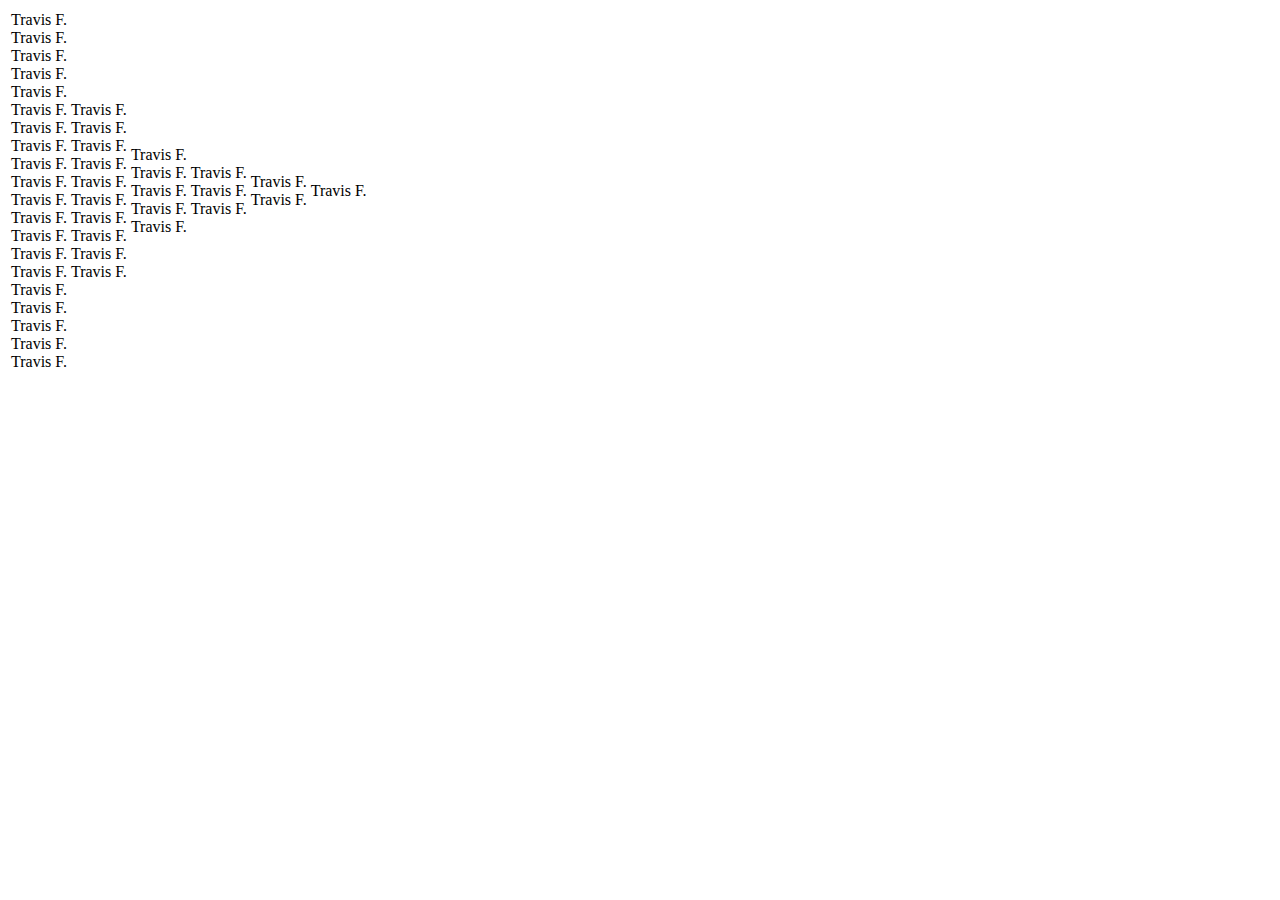
==== raceday/src/main/resources/templates/index.html @ 6be9fe93 "First commit" ====
<!DOCTYPE html>
<html>
    <head>
        <title>Race Day</title>
        <meta charset="UTF-8" />
        <meta name="viewport" content="width=device-width, initial-scale=1.0" />
        <script lang="javascript" src="scripts/jquery-1.10.0.js"></script>
        <script lang="javascript" src="scripts/main.js"></script>
        <link href="css/main.css" media="screen" rel="stylesheet" />
    </head>
    <body>
        <div id="container">
            <table>
                <tr>
                    <td>
                        <div class="bracket_name">Travis F.</div>
                        <div class="bracket_name">Travis F.</div>
                        <div class="bracket_name">Travis F.</div>
                        <div class="bracket_name">Travis F.</div>
                        <div class="bracket_name">Travis F.</div>
                        <div class="bracket_name">Travis F.</div>
                        <div class="bracket_name">Travis F.</div>
                        <div class="bracket_name">Travis F.</div>
                        <div class="bracket_name">Travis F.</div>
                        <div class="bracket_name">Travis F.</div>
                        <div class="bracket_name">Travis F.</div>
                        <div class="bracket_name">Travis F.</div>
                        <div class="bracket_name">Travis F.</div>
                        <div class="bracket_name">Travis F.</div>
                        <div class="bracket_name">Travis F.</div>
                        <div class="bracket_name">Travis F.</div>
                        <div class="bracket_name">Travis F.</div>
                        <div class="bracket_name">Travis F.</div>
                        <div class="bracket_name">Travis F.</div>
                        <div class="bracket_name">Travis F.</div>
                    </td>
                    <td>
                        <div class="bracket_name">Travis F.</div>
                        <div class="bracket_name">Travis F.</div>
                        <div class="bracket_name">Travis F.</div>
                        <div class="bracket_name">Travis F.</div>
                        <div class="bracket_name">Travis F.</div>
                        <div class="bracket_name">Travis F.</div>
                        <div class="bracket_name">Travis F.</div>
                        <div class="bracket_name">Travis F.</div>
                        <div class="bracket_name">Travis F.</div>
                        <div class="bracket_name">Travis F.</div>
                    </td>
                    <td>
                        <div class="bracket_name">Travis F.</div>
                        <div class="bracket_name">Travis F.</div>
                        <div class="bracket_name">Travis F.</div>
                        <div class="bracket_name">Travis F.</div>
                        <div class="bracket_name">Travis F.</div>
                    </td>
                    <td>
                        <div class="bracket_name">Travis F.</div>
                        <div class="bracket_name">Travis F.</div>
                        <div class="bracket_name">Travis F.</div>
                    </td>
                    <td>
                        <div class="bracket_name">Travis F.</div>
                        <div class="bracket_name">Travis F.</div>
                    </td>
                    <td>
                        <div class="bracket_name">Travis F.</div>
                    </td>
                </tr>
            </table>
        </div>
    </body>
</html>
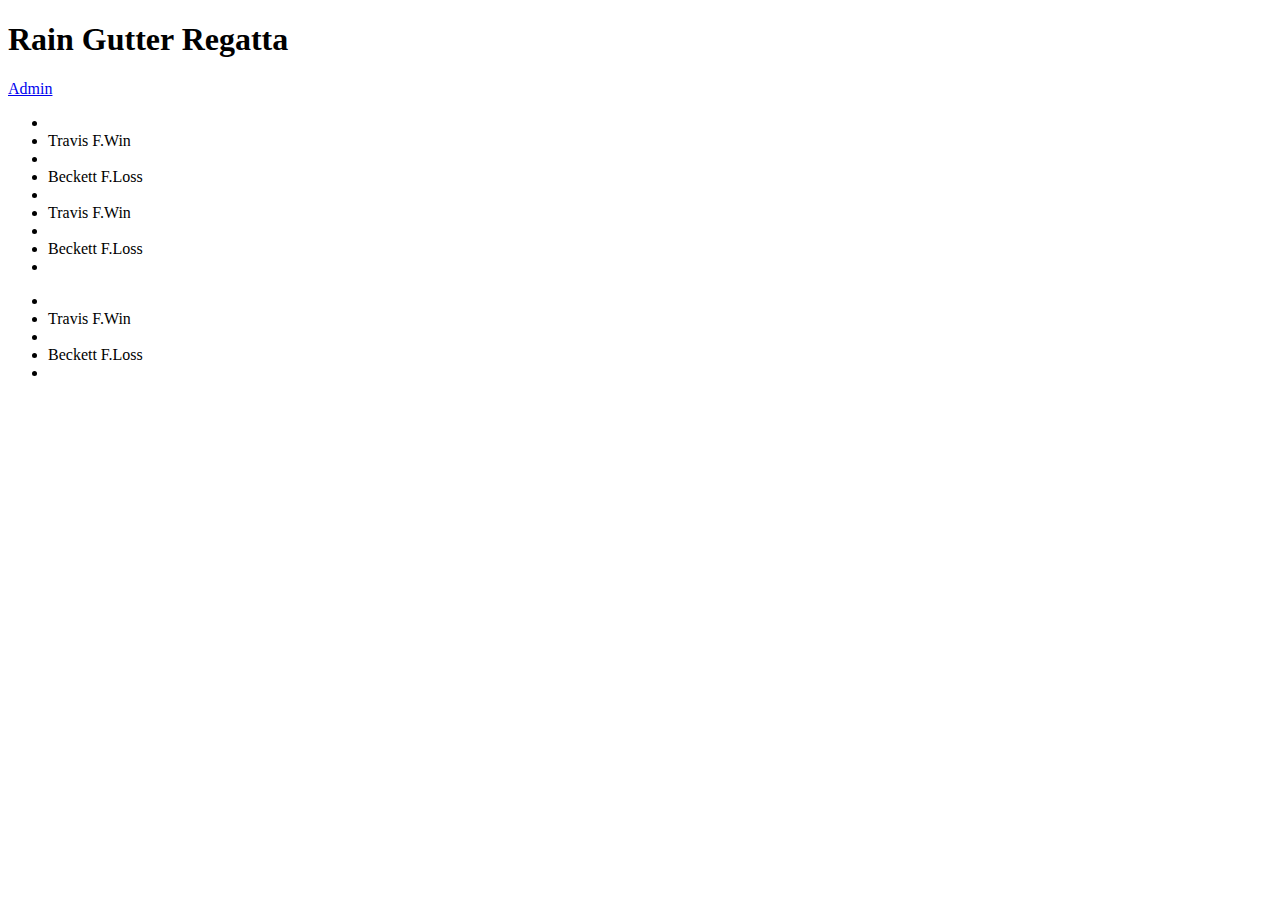
==== commit ea88a6c7: "A bit more working, mainly css for tourny page and stubs for the rest of the site functions." ====
--- a/raceday/src/main/resources/templates/index.html
+++ b/raceday/src/main/resources/templates/index.html
@@ -9,64 +9,30 @@
         <link href="css/main.css" media="screen" rel="stylesheet" />
     </head>
     <body>
-        <div id="container">
-            <table>
-                <tr>
-                    <td>
-                        <div class="bracket_name">Travis F.</div>
-                        <div class="bracket_name">Travis F.</div>
-                        <div class="bracket_name">Travis F.</div>
-                        <div class="bracket_name">Travis F.</div>
-                        <div class="bracket_name">Travis F.</div>
-                        <div class="bracket_name">Travis F.</div>
-                        <div class="bracket_name">Travis F.</div>
-                        <div class="bracket_name">Travis F.</div>
-                        <div class="bracket_name">Travis F.</div>
-                        <div class="bracket_name">Travis F.</div>
-                        <div class="bracket_name">Travis F.</div>
-                        <div class="bracket_name">Travis F.</div>
-                        <div class="bracket_name">Travis F.</div>
-                        <div class="bracket_name">Travis F.</div>
-                        <div class="bracket_name">Travis F.</div>
-                        <div class="bracket_name">Travis F.</div>
-                        <div class="bracket_name">Travis F.</div>
-                        <div class="bracket_name">Travis F.</div>
-                        <div class="bracket_name">Travis F.</div>
-                        <div class="bracket_name">Travis F.</div>
-                    </td>
-                    <td>
-                        <div class="bracket_name">Travis F.</div>
-                        <div class="bracket_name">Travis F.</div>
-                        <div class="bracket_name">Travis F.</div>
-                        <div class="bracket_name">Travis F.</div>
-                        <div class="bracket_name">Travis F.</div>
-                        <div class="bracket_name">Travis F.</div>
-                        <div class="bracket_name">Travis F.</div>
-                        <div class="bracket_name">Travis F.</div>
-                        <div class="bracket_name">Travis F.</div>
-                        <div class="bracket_name">Travis F.</div>
-                    </td>
-                    <td>
-                        <div class="bracket_name">Travis F.</div>
-                        <div class="bracket_name">Travis F.</div>
-                        <div class="bracket_name">Travis F.</div>
-                        <div class="bracket_name">Travis F.</div>
-                        <div class="bracket_name">Travis F.</div>
-                    </td>
-                    <td>
-                        <div class="bracket_name">Travis F.</div>
-                        <div class="bracket_name">Travis F.</div>
-                        <div class="bracket_name">Travis F.</div>
-                    </td>
-                    <td>
-                        <div class="bracket_name">Travis F.</div>
-                        <div class="bracket_name">Travis F.</div>
-                    </td>
-                    <td>
-                        <div class="bracket_name">Travis F.</div>
-                    </td>
-                </tr>
-            </table>
+        <div id="bracket_container">
+            <h1 class="raceday">Rain Gutter Regatta</h1>
+            <a href="/admin" class="loginbtn">Admin</a>
+            <main id="tournament">
+                    <ul class="round">
+                        <li class="spacer">&nbsp;</li>
+                        <li class="race race-top winner">Travis F.<span>Win</span></li>
+                        <li class="race race-spacer">&nbsp;</li>
+                        <li class="race race-bottom ">Beckett F.<span>Loss</span></li>
+                        <li class="spacer">&nbsp;</li>
+                        <li class="race race-top winner">Travis F.<span>Win</span></li>
+                        <li class="race race-spacer">&nbsp;</li>
+                        <li class="race race-bottom ">Beckett F.<span>Loss</span></li>
+                        <li class="spacer">&nbsp;</li>
+                    </ul>
+                    <ul class="round">
+                        <li class="spacer">&nbsp;</li>
+                        <li class="race race-top winner">Travis F.<span>Win</span></li>
+                        <li class="race race-spacer">&nbsp;</li>
+                        <li class="race race-bottom ">Beckett F.<span>Loss</span></li>
+                        
+                        <li class="spacer">&nbsp;</li>
+                    </ul>
+            </main>
         </div>
     </body>
 </html>
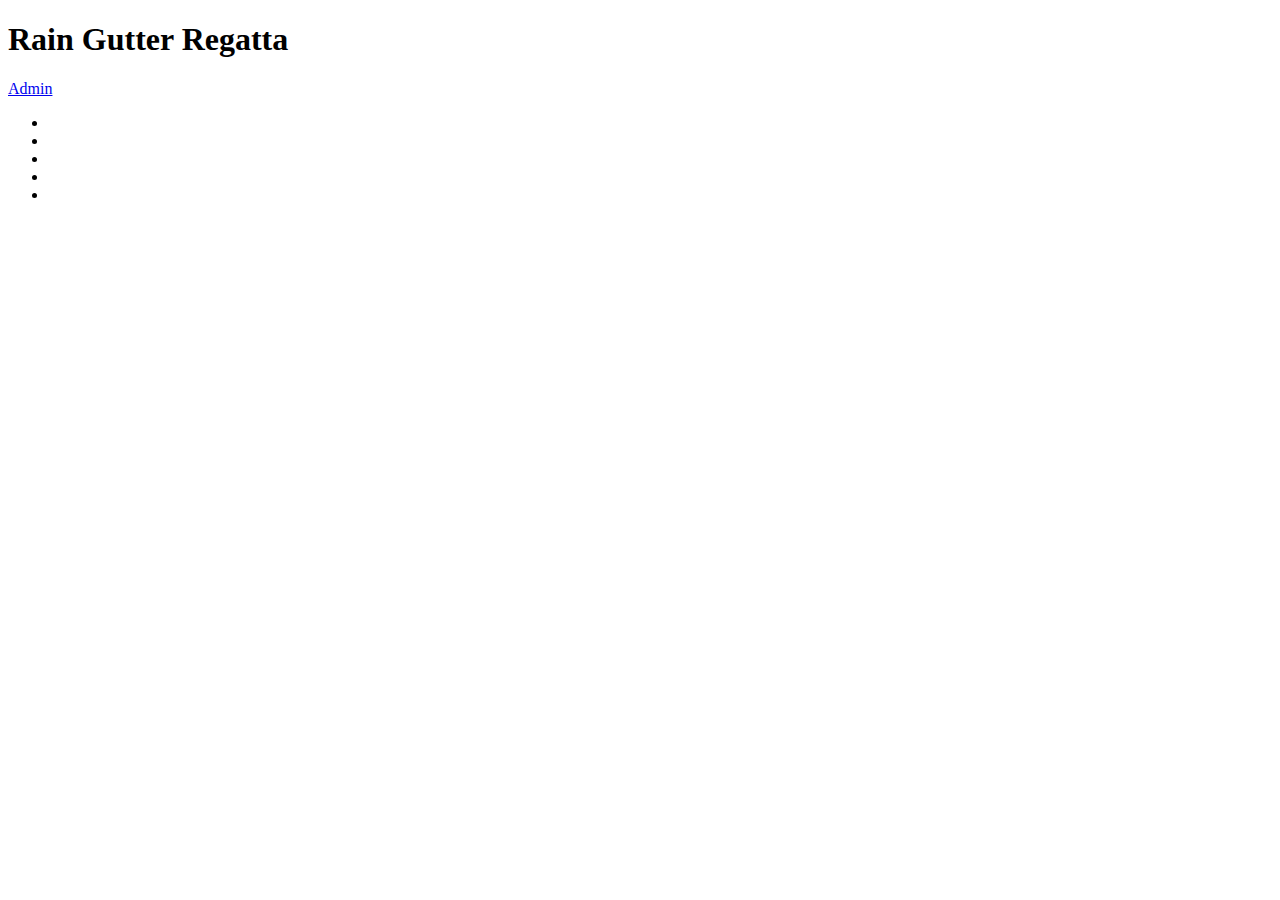
==== commit c6c8a0ca: "Most of the app works now.  Need to address saving bracket winners, how to handle bye rounds and how" ====
--- a/raceday/src/main/resources/templates/index.html
+++ b/raceday/src/main/resources/templates/index.html
@@ -13,25 +13,15 @@
             <h1 class="raceday">Rain Gutter Regatta</h1>
             <a href="/admin" class="loginbtn">Admin</a>
             <main id="tournament">
-                    <ul class="round">
+                <ul class="round" th:each="bracket: ${brackets}">
+                    <li class="spacer">&nbsp;</li>
+                    <th:block th:each="b : ${bracket}">
+                        <li class="race race-top" th:text="|${b.vech1.participant} ${b.vech1.tag!=null?'('+b.vech1.tag+')':''}|"></li>
+                        <li class="race race-spacer"><span class='winnerspan' th:text="${b.winner!=null?b.winner.tag:'Not Yet Ran'}"></span>&nbsp;</li>
+                        <li class="race race-bottom" th:text="|${b.vech2.participant} ${b.vech2.tag!=null?'('+b.vech2.tag+')':''}|"></li>
                         <li class="spacer">&nbsp;</li>
-                        <li class="race race-top winner">Travis F.<span>Win</span></li>
-                        <li class="race race-spacer">&nbsp;</li>
-                        <li class="race race-bottom ">Beckett F.<span>Loss</span></li>
-                        <li class="spacer">&nbsp;</li>
-                        <li class="race race-top winner">Travis F.<span>Win</span></li>
-                        <li class="race race-spacer">&nbsp;</li>
-                        <li class="race race-bottom ">Beckett F.<span>Loss</span></li>
-                        <li class="spacer">&nbsp;</li>
-                    </ul>
-                    <ul class="round">
-                        <li class="spacer">&nbsp;</li>
-                        <li class="race race-top winner">Travis F.<span>Win</span></li>
-                        <li class="race race-spacer">&nbsp;</li>
-                        <li class="race race-bottom ">Beckett F.<span>Loss</span></li>
-                        
-                        <li class="spacer">&nbsp;</li>
-                    </ul>
+                    </th:block>
+                </ul>
             </main>
         </div>
     </body>
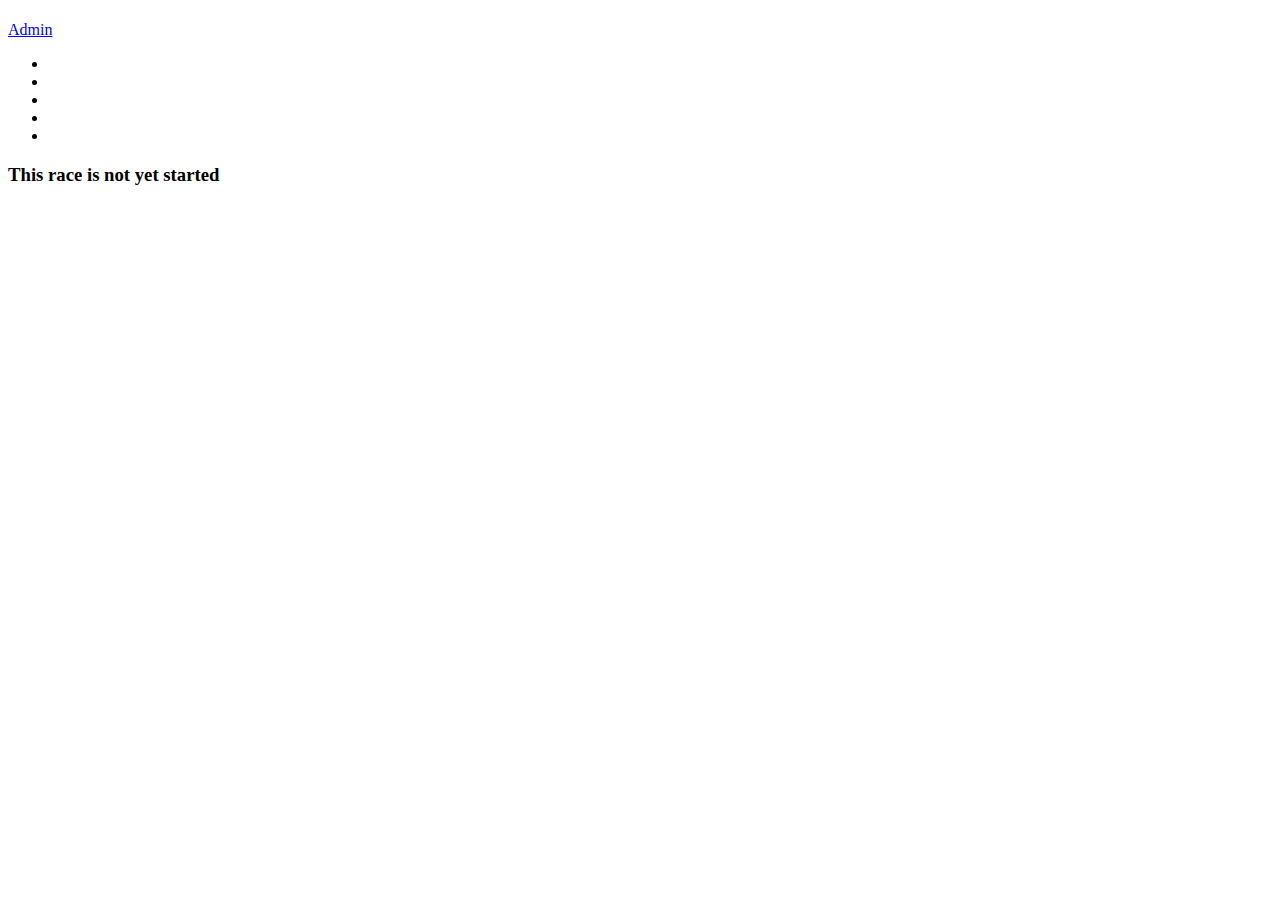
==== commit 7cf89031: "Fully functional application, at least good enough for today" ====
--- a/raceday/src/main/resources/templates/index.html
+++ b/raceday/src/main/resources/templates/index.html
@@ -10,19 +10,24 @@
     </head>
     <body>
         <div id="bracket_container">
-            <h1 class="raceday">Rain Gutter Regatta</h1>
-            <a href="/admin" class="loginbtn">Admin</a>
-            <main id="tournament">
+            <h1 class="raceday" th:text="|Pack 249 - Rain Gutter Regatta - ${raceName}|"></h1>
+            <h3 class="races"><a th:each="race:${races}" th:text="${race.name}" th:href="@{/bracket(id=${race.raceId})}" /></h3>
+            <div class="btnPanel"><a href="/admin" class="loginbtn button">Admin</a></div>
+            
+            <main id="tournament" th:if="${valid}">
                 <ul class="round" th:each="bracket: ${brackets}">
                     <li class="spacer">&nbsp;</li>
                     <th:block th:each="b : ${bracket}">
                         <li class="race race-top" th:text="|${b.vech1.participant} ${b.vech1.tag!=null?'('+b.vech1.tag+')':''}|"></li>
-                        <li class="race race-spacer"><span class='winnerspan' th:text="${b.winner!=null?b.winner.tag:'Not Yet Ran'}"></span>&nbsp;</li>
+                        <li class="race race-spacer"><span class='winnerspan' th:text="${b.winner!=null?b.winner.participant:'Not Yet Ran'}"></span>&nbsp;</li>
                         <li class="race race-bottom" th:text="|${b.vech2.participant} ${b.vech2.tag!=null?'('+b.vech2.tag+')':''}|"></li>
                         <li class="spacer">&nbsp;</li>
                     </th:block>
                 </ul>
             </main>
+            <div th:unless="${valid}">
+                <h3>This race is not yet started</h3>
+            </div>
         </div>
     </body>
 </html>
